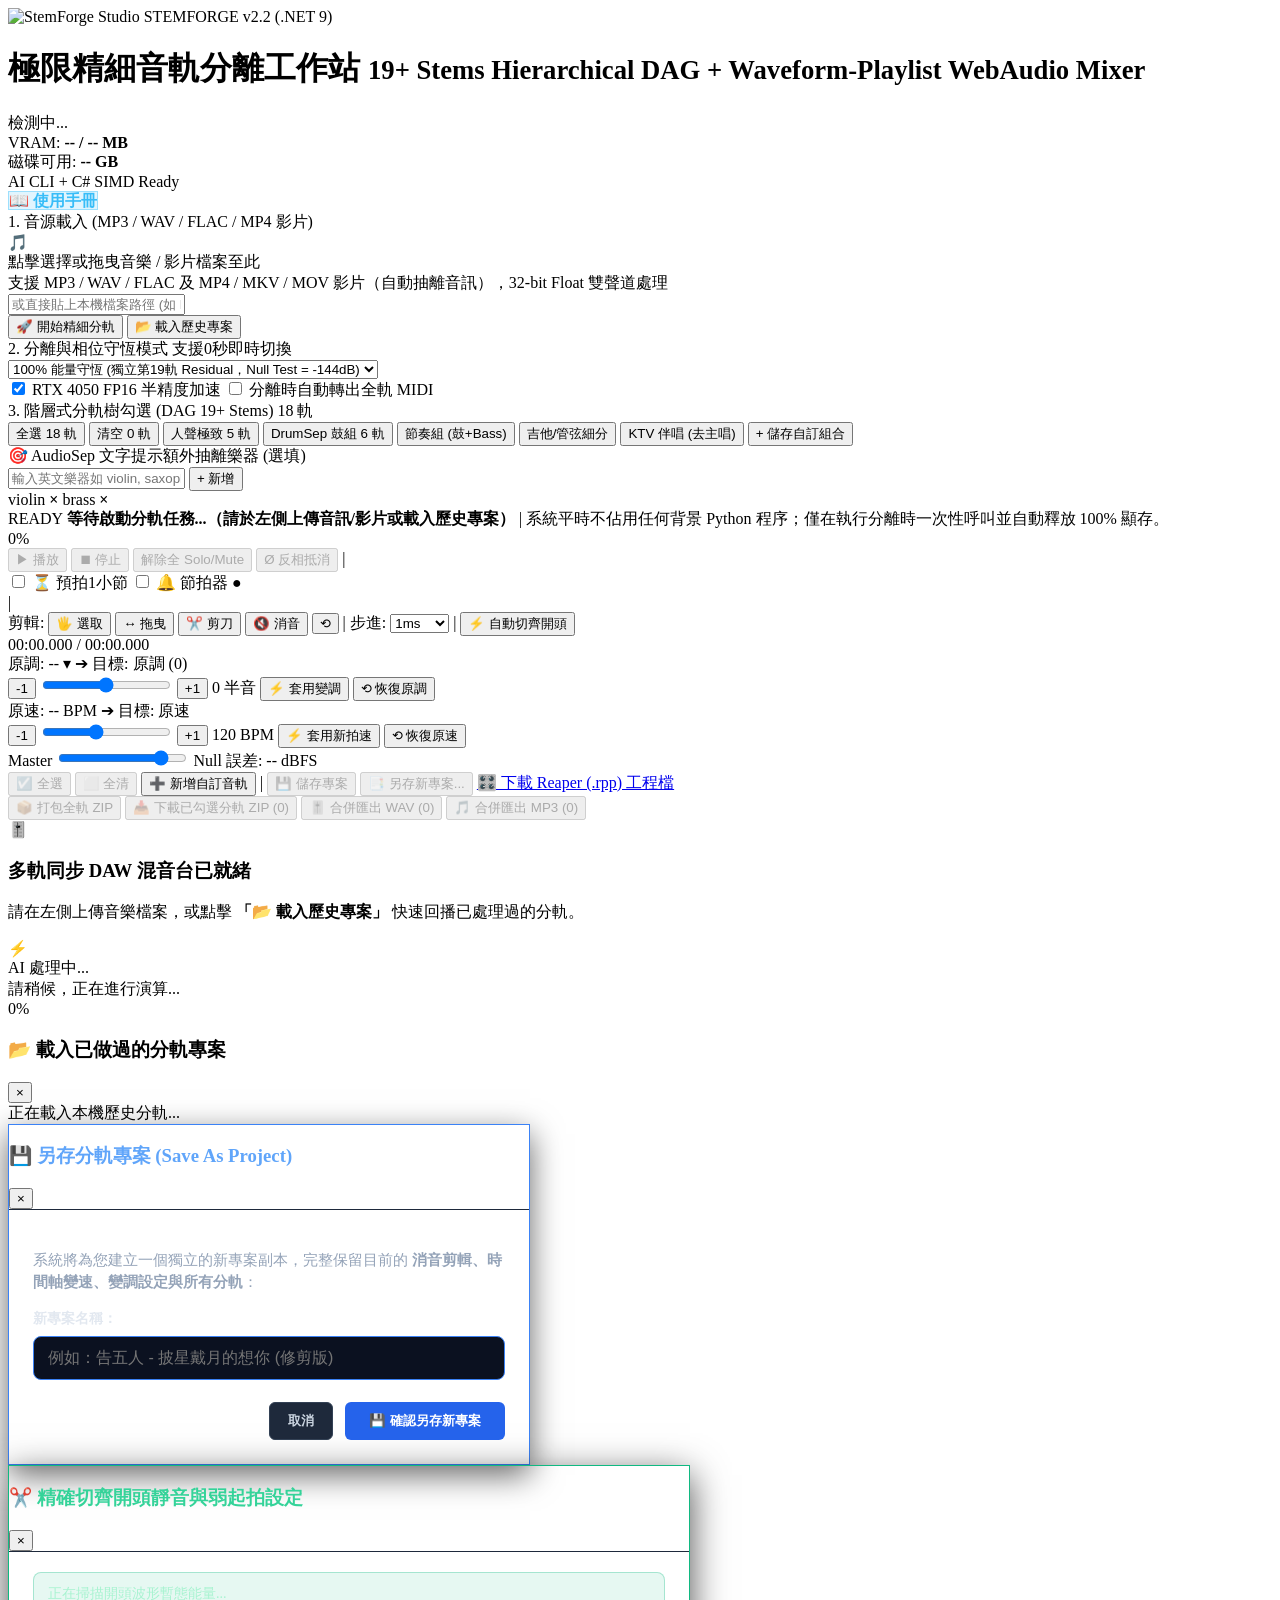
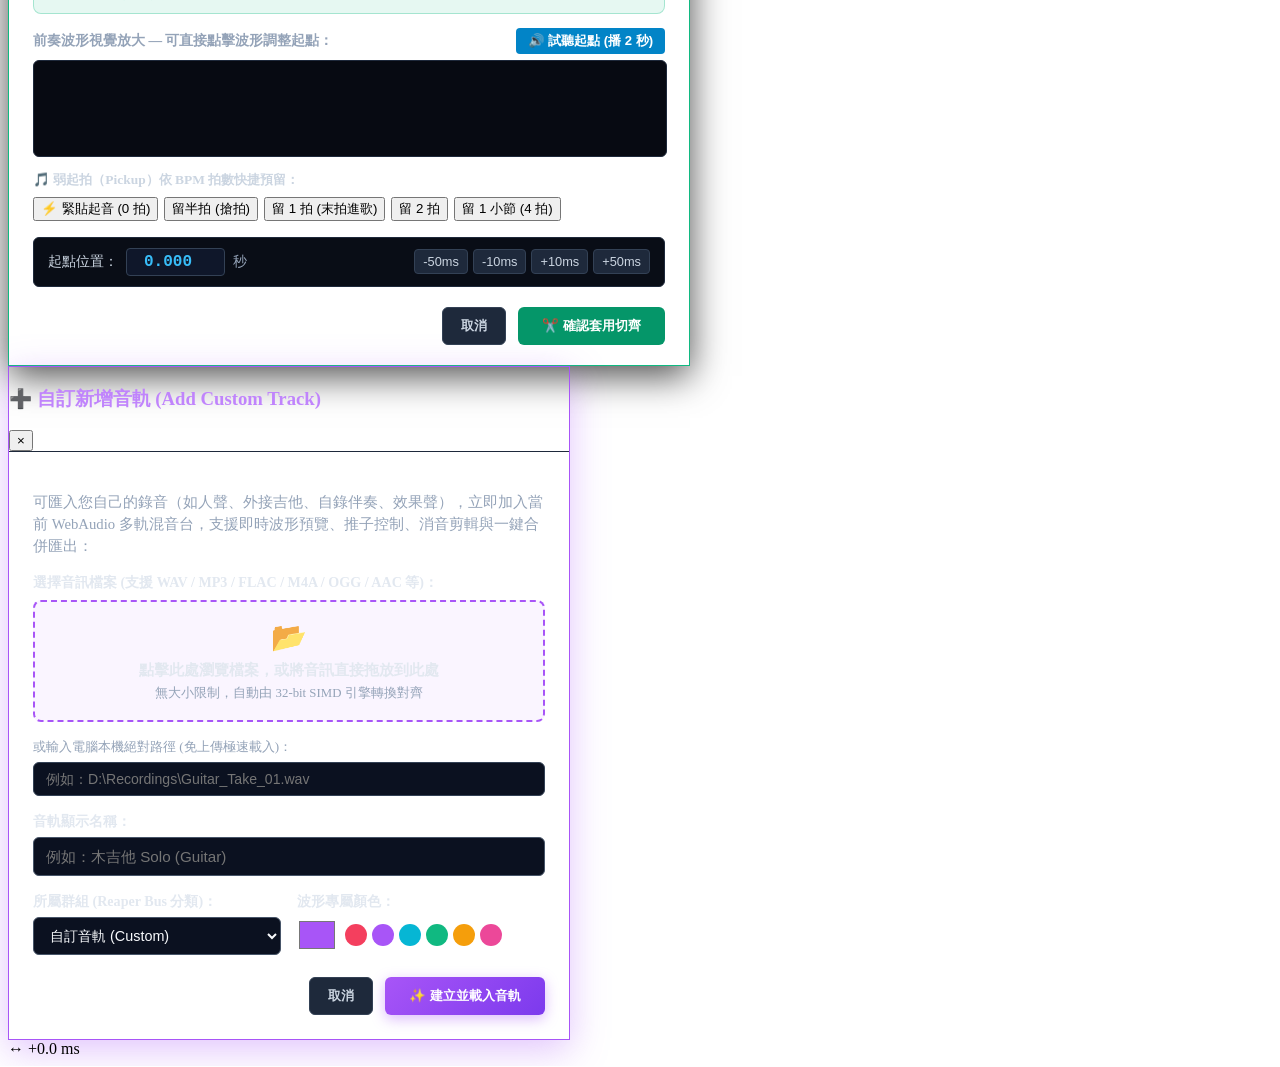
==== src/StemForge.Web/wwwroot/index.html @ b9e90809 "fix: resolve port 5188 conflict, safe disk restore for pitch/tempo shift, fix 25% decode deadlock an" ====
﻿<!DOCTYPE html>







<html lang="zh-Hant">







<head>
  <meta http-equiv="Cache-Control" content="no-cache, no-store, must-revalidate" />
  <meta http-equiv="Pragma" content="no-cache" />
  <meta http-equiv="Expires" content="0" />








  <meta charset="UTF-8" />







  <meta name="viewport" content="width=device-width, initial-scale=1.0" />







  <title>StemForge Studio — .NET 9 極限精細音軌分離與多軌同步混音工作站</title>







  <link rel="stylesheet" href="/css/daw.css?v=20261103_08" />







  <link rel="icon" type="image/x-icon" href="/favicon.ico?v=1" />







  <link rel="icon" type="image/png" sizes="32x32" href="/favicon.png?v=1" />







  <link rel="apple-touch-icon" href="/images/logo.png?v=1" />







  <script src="https://cdnjs.cloudflare.com/ajax/libs/microsoft-signalr/8.0.7/signalr.min.js"></script>







</head>







<body>







  <!-- 頂部系統與硬體狀態列 -->







  <header class="topbar">







    <div class="brand">







      <img src="/images/logo.png?v=1" alt="StemForge Studio" class="brand-logo" />







      <span class="brand-badge">STEMFORGE v2.2 (.NET 9)</span>







      <h1>極限精細音軌分離工作站 <small>19+ Stems Hierarchical DAG + Waveform-Playlist WebAudio Mixer</small></h1>







    </div>







    <div class="hw-badges" id="hwStatusContainer">







      <div class="hw-pill"><span class="dot green"></span><span id="gpuNameText">檢測中...</span></div>







      <div class="hw-pill">VRAM: <strong id="vramUsageText">-- / -- MB</strong></div>







      <div class="hw-pill">磁碟可用: <strong id="diskFreeText">-- GB</strong></div>







      <div class="hw-pill" id="engineModePill">AI CLI + C# SIMD Ready</div>







      <a href="/docs/USER_GUIDE.html" target="_blank" class="hw-pill" style="text-decoration: none; color: #38bdf8; background: rgba(56, 189, 248, 0.15); border: 1px solid rgba(56, 189, 248, 0.4); font-weight: 700; cursor: pointer;" title="在新分頁開啟完整使用手冊">📖 使用手冊</a>







    </div>







  </header>















  <div class="workspace-grid">







    <!-- 左側控制面板：音源輸入 + 模式選擇 + 19軌互動式分軌樹 -->







    <aside class="sidebar">







      <section class="panel-card">







        <div class="panel-title">1. 音源載入 (MP3 / WAV / FLAC / MP4 影片)</div>







        <div class="dropzone" id="dropzone">







          <input type="file" id="audioFileInput" accept=".mp3,.wav,.flac,.m4a,.ogg,.mp4,.mkv,.mov,.m4v,.webm" hidden />







          <div class="drop-icon">🎵</div>







          <div id="selectedFileLabel" class="drop-title">點擊選擇或拖曳音樂 / 影片檔案至此</div>







          <div class="drop-sub">支援 MP3 / WAV / FLAC 及 MP4 / MKV / MOV 影片（自動抽離音訊），32-bit Float 雙聲道處理</div>







        </div>















        <div class="local-path-box">







          <input type="text" id="localPathInput" placeholder="或直接貼上本機檔案路徑 (如 D:\music\song.mp3 或 video.mp4)" />







        </div>















        <!-- 🎧 音源即時試聽播放器 (Pre-listen Player) -->







        <div class="audio-preview-card" id="audioPreviewCard" style="display: none;">







          <div class="preview-header">







            <span class="preview-badge">🎧 音源試聽</span>







            <span class="preview-filename" id="previewFileName" title="預聽檔案名稱">--</span>







            <span class="preview-time" id="previewTimeText">00:00 / 00:00</span>







          </div>







          <div class="preview-controls">







            <button type="button" class="btn-preview-play" id="btnPreviewPlay" title="播放 / 暫停試聽">▶ 播放試聽</button>







            <input type="range" class="preview-scrubber" id="previewScrubber" min="0" max="100" step="0.1" value="0" title="拖曳時間軸進度" />







            <div class="preview-vol-wrap">







              <span class="preview-vol-icon" id="previewMuteIcon" title="點擊切換靜音">🔊</span>







              <input type="range" class="preview-vol" id="previewVolume" min="0" max="1" step="0.05" value="0.9" title="試聽音量" />







            </div>







          </div>







          <audio id="previewAudioElement" preload="metadata" style="display:none;"></audio>







        </div>















        <div class="action-row">







          <button class="btn btn-primary" id="btnStartSeparate">🚀 開始精細分軌</button>







          <button class="btn btn-secondary" id="btnOpenHistory" title="載入之前已完成分軌的歷史專案">📂 載入歷史專案</button>







        </div>







      </section>















      <section class="panel-card">







        <div class="panel-title">







          <span>2. 分離與相位守恆模式</span>







          <span class="badge-instant">支援0秒即時切換</span>







        </div>







        <select id="separationModeSelect" class="daw-select">







          <option value="BitAccurateResidual" selected>100% 能量守恆 (獨立第19軌 Residual，Null Test = -144dB)</option>







          <option value="BitAccurateProportional">100% 能量守恆 (殘差按能量比例回填各軌，無額外殘差軌)</option>







          <option value="PureIsolation">扒帶 / 抓譜模式 (Pure Isolation 軟閘門消除串音)</option>







          <option value="AiTrainingDry">AI 訓練 / 採樣模式 (極致去殘響 + 去底噪 + -1dBFS 正規化)</option>







        </select>















        <div class="options-grid">







          <label class="chk-label"><input type="checkbox" id="chkFp16" checked /> RTX 4050 FP16 半精度加速</label>







          <label class="chk-label"><input type="checkbox" id="chkAutoMidi" /> 分離時自動轉出全軌 MIDI</label>







        </div>







      </section>















      <section class="panel-card tree-card">







        <div class="panel-title">







          <span>3. 階層式分軌樹勾選 (DAG 19+ Stems)</span>







          <span id="selectedCountBadge" class="count-pill">18 軌</span>







        </div>







        <div class="preset-btns" id="presetBtnsContainer">







          <button class="btn-xs" data-preset="all">全選 18 軌</button>







          <button class="btn-xs" data-preset="none">清空 0 軌</button>







          <button class="btn-xs" data-preset="vocals">人聲極致 5 軌</button>







          <button class="btn-xs" data-preset="drums">DrumSep 鼓組 6 軌</button>







          <button class="btn-xs" data-preset="rhythm">節奏組 (鼓+Bass)</button>







          <button class="btn-xs" data-preset="inst">吉他/管弦細分</button>







          <button class="btn-xs" data-preset="karaoke">KTV 伴唱 (去主唱)</button>







          <button class="btn-xs btn-add" id="btnSaveCustomPreset" title="將目前勾選的音軌組合儲存為你自己的預設按鈕">+ 儲存自訂組合</button>







        </div>















        <div id="dagTreeContainer" class="dag-tree-list"></div>















        <!-- AudioSep 自然語言指定樂器抽離 -->







        <div class="audiosep-box">







          <div class="sub-label">🎯 AudioSep 文字提示額外抽離樂器 (選填)</div>







          <div class="prompt-input-row">







            <input type="text" id="promptInput" placeholder="輸入英文樂器如 violin, saxophone, flute..." />







            <button class="btn-xs btn-add" id="btnAddPrompt">+ 新增</button>







          </div>







          <div class="prompt-tags" id="promptTagsContainer">







            <span class="prompt-chip" data-prompt="violin">violin <b class="rm-chip">×</b></span>







            <span class="prompt-chip" data-prompt="brass">brass <b class="rm-chip">×</b></span>







          </div>







        </div>







      </section>







    </aside>















    <!-- 右側主控台：進度監控 + Master Transport + 多軌同步 DAW 混音器 -->







    <main class="main-stage">







      <!-- 即時進度與節點快取狀態列 -->







      <!-- 即時進度與節點快取狀態列（超緊湊頂部指示條，高度僅 22px） -->







      <section class="progress-banner" id="progressBanner">







        <div class="progress-header">







          <div class="progress-info-line">







            <span class="stage-tag" id="progressStageTag">READY</span>







            <strong id="progressTitleText">等待啟動分軌任務...（請於左側上傳音訊/影片或載入歷史專案）</strong>







            <span class="progress-sub-divider">|</span>







            <span class="progress-sub" id="progressSubText">系統平時不佔用任何背景 Python 程序；僅在執行分離時一次性呼叫並自動釋放 100% 顯存。</span>







          </div>







          <span class="pct-num" id="progressPctText">0%</span>







        </div>







        <div class="progress-track">







          <div class="progress-fill" id="progressBarFill" style="width: 0%"></div>







        </div>







      </section>















      <!-- DAW 多軌同步混音控制器 (Master Transport & Null Test) - 完美平衡 3 行專業佈局 (寬度控制在 950px 內，絕不跑出螢幕) -->







      <section class="transport-bar">

        <!-- 第 1 行：走帶播放 + 節拍器預拍 + ✂️ 片段剪輯 + ⚡ 自動切齊開頭 + 時間碼 (全行精確控制在 980px 內，安全不溢出) -->

        <div class="transport-row transport-row-primary">

          <div class="transport-group-left">

            <button class="t-btn t-play" id="btnPlayPause" disabled>▶ 播放</button>

            <button class="t-btn" id="btnStop" disabled>⏹ 停止</button>

            <button class="t-btn" id="btnSoloClear" disabled title="一鍵解除所有分軌的 Solo 獨奏與 Mute 靜音狀態">解除全 Solo/Mute</button>

            <button class="t-btn t-nulltest" id="btnNullTest" disabled title="將所有分軌總和與原始母帶反相 (-180°) 疊加播放，驗證 100% 能量守恆與殘差">

              Ø 反相抵消

            </button>



            <span class="toolbar-sep">|</span>



            <!-- 🔔 節拍器與預拍一小節控制組 (Metronome & Count-in) -->

            <div class="metronome-control-box" id="metronomeControlBox">

              <label class="metro-toggle-label" title="播放前先空 1 小節（4 拍預備拍），第一拍高音重音，抓準節奏再切入音樂">

                <input type="checkbox" id="chkCountIn" />

                <span>⏳ 預拍1小節</span>

              </label>

              <select id="selCountInPickup" class="metro-select" title="弱起拍進歌點：設定音樂在預備小節的第幾拍進場發聲" style="display: none;">

                <option value="0">🎯 第 1 拍 (正拍)</option>

                <option value="0.5">🎵 倒數半拍 (搶拍)</option>

                <option value="1">🎵 第 4 拍</option>

                <option value="2">🎵 第 3 拍</option>

              </select>

              <label class="metro-toggle-label" title="播放時依照歌曲 BPM 速度同步敲打節拍器">

                <input type="checkbox" id="chkMetronome" />

                <span>🔔 節拍器</span>

              </label>

              <span class="metro-beat-indicator" id="metroBeatIndicator" title="節拍器對拍閃爍燈">●</span>

            </div>



            <span class="toolbar-sep">|</span>



            <!-- ✂️ 片段剪輯與編曲工具箱 + ⚡ 自動切齊開頭 (超顯眼亮綠色，保證 100% 完整可見) -->

            <div class="edit-tools-panel" id="editToolsPanel">

              <span class="tools-label">剪輯:</span>

              <button class="edit-tool-btn active" id="btnToolPointer" title="一般選取/跳轉播放模式 (快速鍵: 1)">🖐️ 選取</button>

              <button class="edit-tool-btn" id="btnToolDrag" title="拖曳平移對齊模式：在波形上按住左右拖曳即可自由滑動對齊節奏 (快速鍵: 2)">↔️ 拖曳</button>

              <button class="edit-tool-btn" id="btnToolScissors" title="剪刀模式：在任何波形上點擊即可切開片段 (快速鍵: 3)">✂️ 剪刀</button>

              <button class="edit-tool-btn" id="btnToolMute" title="片段消音模式：點擊片段即可局部消音/恢復 (快速鍵: 4)">🔇 消音</button>

              <button class="edit-tool-btn btn-tool-reset" id="btnResetClips" title="還原所有分軌之裁切片段與平移">⟲</button>

              <span class="toolbar-sep">|</span>

              <label class="nudge-step-label" title="設定音軌 ◀ / ▶ 按鈕微調步進量 (可選 0.5ms ~ 50ms)">

                <span>步進:</span>

                <select id="selNudgeStep" class="nudge-step-select">

                  <option value="0.0005">0.5ms</option>

                  <option value="0.001" selected>1ms</option>

                  <option value="0.002">2ms</option>

                  <option value="0.005">5ms</option>

                  <option value="0.010">10ms</option>

                  <option value="0.020">20ms</option>

                  <option value="0.050">50ms</option>

                </select>

              </label>

              <span class="toolbar-sep">|</span>

              <button class="edit-tool-btn btn-tool-trim" id="btnAutoTrimSilence" title="AI 自動偵測開頭無音訊靜音，智慧對齊第 1 拍（自動識別弱起拍/半拍起音）">⚡ 自動切齊開頭</button>

              <button class="edit-tool-btn btn-tool-reset" id="btnResetTrim" style="display: none;" title="恢復原始開頭位置">⟲ 恢復原點</button>

            </div>

          </div>



          <!-- 右側：時間碼 -->

          <div class="timecode-box">

            <span id="currentTimeText">00:00.000</span>

            <span class="sep">/</span>

            <span id="totalTimeText">00:00.000</span>

          </div>

        </div>



        <!-- 第 2 行：AI 變調 + AI 變速 + Master 總音量與 Null 誤差 (全行寬度緊湊優化在 960px 內，絕不切邊) -->

        <div class="transport-row transport-row-tuning">
          <!-- 左側：AI 神經變調控制組 -->
          <div class="pitch-shift-panel" id="pitchShiftPanel">
            <div class="pitch-key-info">
              <div style="position: relative; display: inline-flex; align-items: center;">
                <span class="pitch-badge-orig" id="detectedKeyBadge" title="點擊直接修改原調（以大調為主）" style="cursor: pointer; display: inline-flex; align-items: center; gap: 4px; user-select: none;">原調: -- ▾</span>
                <select id="keyOverrideSelect" style="position: absolute; left: 0; top: 0; width: 100%; height: 100%; opacity: 0; cursor: pointer; z-index: 10;" title="點擊選擇原調 (以大調為主)">
                  <option value="" disabled selected>-- 選擇原調 --</option>
                  <optgroup label="🎵 常用大調 (Major)">
                    <option value="C Major|C 大調 (C Major)">C 大調 (C Major)</option>
                    <option value="C# Major|C# / Db 大調 (C# Major)">C# / Db 大調</option>
                    <option value="D Major|D 大調 (D Major)">D 大調 (D Major)</option>
                    <option value="D# Major|D# / Eb 大調 (Eb Major)">D# / Eb 大調</option>
                    <option value="E Major|E 大調 (E Major)">E 大調 (E Major)</option>
                    <option value="F Major|F 大調 (F Major)">F 大調 (F Major)</option>
                    <option value="F# Major|F# / Gb 大調 (F# Major)">F# / Gb 大調</option>
                    <option value="G Major|G 大調 (G Major)">G 大調 (G Major)</option>
                    <option value="G# Major|G# / Ab 大調 (Ab Major)">G# / Ab 大調</option>
                    <option value="A Major|A 大調 (A Major)">A 大調 (A Major)</option>
                    <option value="A# Major|A# / Bb 大調 (Bb Major)">A# / Bb 大調</option>
                    <option value="B Major|B 大調 (B Major)">B 大調 (B Major)</option>
                  </optgroup>
                  <optgroup label="🎼 小調 (Minor)">
                    <option value="A Minor|A 小調 (A Minor)">A 小調 (A Minor)</option>
                    <option value="E Minor|E 小調 (E Minor)">E 小調 (E Minor)</option>
                    <option value="B Minor|B 小調 (B Minor)">B 小調 (B Minor)</option>
                    <option value="F# Minor|F# 小調 (F# Minor)">F# 小調 (F# Minor)</option>
                    <option value="C# Minor|C# 小調 (C# Minor)">C# 小調 (C# Minor)</option>
                    <option value="G# Minor|G# 小調 (G# Minor)">G# 小調 (G# Minor)</option>
                    <option value="D# Minor|D# 小調 (D# Minor)">D# 小調 (D# Minor)</option>
                    <option value="D Minor|D 小調 (D Minor)">D 小調 (D Minor)</option>
                    <option value="G Minor|G 小調 (G Minor)">G 小調 (G Minor)</option>
                    <option value="C Minor|C 小調 (C Minor)">C 小調 (C Minor)</option>
                    <option value="F Minor|F 小調 (F Minor)">F 小調 (F Minor)</option>
                    <option value="A# Minor|A# / Bb 小調 (Bb Minor)">A# / Bb 小調</option>
                  </optgroup>
                </select>
              </div>
              <span class="pitch-arrow">➔</span>
              <span class="pitch-badge-target" id="targetKeyBadge" title="當前變調目標調性">目標: 原調 (0)</span>
            </div>
            <div class="pitch-controls-row">
              <button class="pitch-step-btn" id="btnPitchDown" title="降 1 個半音">-1</button>
              <input type="range" id="pitchShiftSlider" min="-6" max="6" step="1" value="0" title="升降 Key (±6 半音)" />
              <button class="pitch-step-btn" id="btnPitchUp" title="升 1 個半音">+1</button>
              <span class="pitch-value-label" id="pitchValueLabel">0 半音</span>
              <button class="btn-xs btn-pitch-apply" id="btnApplyPitch" title="確定並執行神經變調">⚡ 套用變調</button>
              <button class="btn-xs btn-pitch-reset" id="btnResetPitch" title="一鍵重設回原調 (0 半音)">⟲ 恢復原調</button>
            </div>
          </div>

          <!-- 中間：AI 時間軸拍速控制組 (居中對稱，呼應第 1 行工具箱) -->
          <div class="tempo-panel" id="tempoPanel">
            <div class="tempo-info">
              <span class="tempo-badge-orig" id="detectedBpmBadge" title="點擊修改歌曲原速 BPM (將同步更新時間軸與 Reaper 節拍網格)" style="cursor: pointer; display: inline-flex; align-items: center; gap: 4px; user-select: none;">原速: -- BPM</span>
              <span class="tempo-arrow">➔</span>
              <span class="tempo-badge-target" id="targetBpmBadge" title="當前目標拍速">目標: 原速</span>
            </div>
            <div class="tempo-controls-row">
              <button class="tempo-step-btn" id="btnTempoDown" title="減少 1 BPM">-1</button>
              <input type="range" id="tempoSlider" min="50" max="220" step="1" value="120" title="調整拍速 (BPM)" />
              <button class="tempo-step-btn" id="btnTempoUp" title="增加 1 BPM">+1</button>
              <span class="tempo-value-label" id="tempoValueLabel">120 BPM</span>
              <button class="btn-xs btn-tempo-apply" id="btnApplyTempo" title="確定並執行 21 軌無損時間軸變速">⚡ 套用新拍速</button>
              <button class="btn-xs btn-tempo-reset" id="btnResetTempo" title="一鍵重設回原速">⟲ 恢復原速</button>
            </div>
          </div>

          <!-- 右側：Master 推子與 Null 誤差 (安全預留超寬裕空間，絕對不跑出邊界) -->
          <div class="master-fader-box">
            <label>Master</label>
            <input type="range" id="masterVolumeSlider" min="0" max="1.2" step="0.01" value="1.0" />
            <span id="nullCancellationBadge" class="null-badge" title="所有分軌相加與原曲的最大相位誤差">Null 誤差: -- dBFS</span>
          </div>
        </div>

        <!-- 第 3 行：工程管理與多軌匯出 (兩端對齊，均衡大氣) -->
        <div class="transport-row transport-row-export export-actions">
          <div class="export-group-left">
            <button class="btn btn-select-toggle" id="btnSelectAllTracks" disabled title="一鍵打勾選取全部音軌">☑️ 全選</button>
            <button class="btn btn-select-toggle" id="btnClearAllTracks" disabled title="一鍵清空所有音軌勾選">⬜ 全清</button>
            <button class="btn btn-add-custom-track" id="btnAddCustomTrack" title="自訂新增音軌 (可上傳 WAV / MP3 / FLAC / M4A 或錄音檔加入此混音專案)">➕ 新增自訂音軌</button>
            <span class="toolbar-sep">|</span>
            <button class="btn btn-save" id="btnSaveProject" disabled title="直接儲存當前專案之消音與剪輯狀態 (快速鍵: Ctrl + S)">💾 儲存專案</button>
            <button class="btn btn-save-as" id="btnSaveAsProject" disabled title="將當前工程另存為全新專案副本">📑 另存新專案...</button>
            <a class="btn btn-reaper disabled" id="btnDownloadRpp" href="#" download>🎛️ 下載 Reaper (.rpp) 工程檔</a>
          </div>
          <div class="export-group-right">
            <button class="btn btn-zip" id="btnExportZip" disabled title="打包下載全部分軌">📦 打包全軌 ZIP</button>
            <button class="btn btn-zip btn-zip-selected" id="btnExportSelectedZip" disabled title="僅打包勾選的分軌 WAV 檔">📥 下載已勾選分軌 ZIP (<span id="selectedTracksCountText">0</span>)</button>
            <button class="btn btn-mixdown btn-mixdown-wav" id="btnExportMixdownWav" disabled title="將已勾選的所有分軌即時混音為無損 32-bit Float WAV 下載">🎚️ 合併匯出 WAV (<span id="mixdownWavCountText">0</span>)</button>
            <button class="btn btn-mixdown btn-mixdown-mp3" id="btnExportMixdownMp3" disabled title="將已勾選的所有分軌即時混音為 320kbps MP3 下載">🎵 合併匯出 MP3 (<span id="mixdownMp3CountText">0</span>)</button>
          </div>
        </div>
      </section>















      <!-- 全域時間軸進度拖曳條 -->







      <div class="timeline-scrubber" id="timelineScrubber">







        <div class="scrubber-progress" id="scrubberProgress" style="width: 0%"></div>







        <div class="scrubber-head" id="scrubberHead" style="left: 0%"></div>







      </div>















      <!-- 多軌同步混音台列表 (Channel Strips + Canvas Waveforms) -->







      <section class="mixer-wrapper" id="mixerWrapper">







        <section class="mixer-tracks-container" id="mixerTracksContainer">







          <div class="empty-mixer-state">







            <div class="empty-icon">🎚️</div>







            <h3>多軌同步 DAW 混音台已就緒</h3>







            <p>請在左側上傳音樂檔案，或點擊 <strong>「📂 載入歷史專案」</strong> 快速回播已處理過的分軌。</p>







          </div>







        </section>















        <!-- 處理中半透明變暗遮罩層 (Busy Overlay) -->







        <div class="mixer-busy-overlay" id="mixerBusyOverlay">







          <div class="busy-card">







            <div class="busy-spinner-wrap">







              <div class="busy-spinner-glow"></div>







              <div class="busy-spinner-ring"></div>







              <div class="busy-spinner-icon" id="busySpinnerIcon">⚡</div>







            </div>







            <div class="busy-title" id="busyOverlayTitle">AI 處理中...</div>







            <div class="busy-sub" id="busyOverlaySub">請稍候，正在進行演算...</div>







            <div class="busy-track">







              <div class="busy-fill" id="busyOverlayFill" style="width: 0%"></div>







            </div>







            <div class="busy-pct-text" id="busyOverlayPct">0%</div>







          </div>







        </div>







      </section>







    </main>







  </div>















  <!-- 歷史專案彈出視窗 Modal -->







  <div class="history-modal" id="historyModal">







    <div class="history-modal-content">







      <div class="history-modal-header">







        <h3>📂 載入已做過的分軌專案</h3>







        <button class="btn-close" id="btnCloseHistory">&times;</button>







      </div>







      <div class="history-list" id="historyListContainer">







        <div class="empty-history-text">正在載入本機歷史分軌...</div>







      </div>







    </div>







  </div>















  <!-- 另存專案彈窗 (Save As Project Modal) -->







  <div class="history-modal" id="saveAsModal">







    <div class="history-modal-content" style="max-width: 520px; border: 1px solid #3b82f6; box-shadow: 0 10px 30px rgba(0,0,0,0.6);">







      <div class="history-modal-header" style="border-bottom: 1px solid #1e293b;">







        <h3 style="color: #60a5fa; display: flex; align-items: center; gap: 8px;">💾 另存分軌專案 (Save As Project)</h3>







        <button class="btn-close" id="btnCloseSaveAs">&times;</button>







      </div>







      <div style="padding: 24px;">







        <p style="color: #94a3b8; font-size: 0.92rem; line-height: 1.5; margin-bottom: 16px;">







          系統將為您建立一個獨立的新專案副本，完整保留目前的 <strong>消音剪輯、時間軸變速、變調設定與所有分軌</strong>：







        </p>







        <div style="margin-bottom: 22px;">







          <label style="display:block; color:#e2e8f0; font-size:0.88rem; font-weight:700; margin-bottom:8px;">新專案名稱：</label>







          <input type="text" id="saveAsProjectNameInput" class="form-input" style="width:100%; box-sizing:border-box; background:#0b1120; border:1px solid #3b82f6; color:#f8fafc; padding:12px 14px; border-radius:8px; font-size:1rem; outline:none;" placeholder="例如：告五人 - 披星戴月的想你 (修剪版)" />







        </div>







        <div style="display:flex; justify-content:flex-end; gap:12px;">







          <button class="btn" id="btnCancelSaveAs" style="background:#1e293b; color:#cbd5e1; border:1px solid #334155; padding:9px 18px; border-radius:6px; cursor:pointer; font-weight:600;">取消</button>







          <button class="btn btn-primary" id="btnConfirmSaveAs" style="background:#2563eb; color:#fff; border:none; padding:9px 24px; border-radius:6px; font-weight:700; cursor:pointer;">💾 確認另存新專案</button>







        </div>







      </div>







    </div>







  </div>















  <!-- ✂️ AI 自動切齊開頭靜音彈窗 (Auto Trim Silence Modal) -->







  <div class="history-modal" id="trimSilenceModal">







    <div class="history-modal-content" style="max-width: 680px; border: 1px solid #10b981; box-shadow: 0 10px 35px rgba(0,0,0,0.7);">







      <div class="history-modal-header" style="border-bottom: 1px solid #1e293b;">







        <h3 style="color: #34d399; display: flex; align-items: center; gap: 8px;">✂️ 精確切齊開頭靜音與弱起拍設定</h3>







        <button class="btn-close" id="btnCloseTrimSilence">&times;</button>







      </div>







      <div style="padding: 20px 24px;">







        <div id="trimDetectInfo" style="background: rgba(16, 185, 129, 0.1); border: 1px solid rgba(16, 185, 129, 0.3); border-radius: 8px; padding: 10px 14px; color: #a7f3d0; font-size: 0.88rem; margin-bottom: 14px; line-height: 1.45;">







          正在掃描開頭波形暫態能量...







        </div>















        <!-- 視覺化波形放大區間與可拖曳起點游標 -->







        <div style="margin-bottom: 14px;">







          <div style="display: flex; justify-content: space-between; align-items: center; margin-bottom: 6px;">







            <span id="trimWaveformHeaderLabel" style="font-size: 0.85rem; color: #94a3b8; font-weight: 600;">前奏波形視覺放大 — 可直接點擊波形調整起點：</span>







            <button type="button" class="btn" id="btnAuditionTrim" style="background: #0284c7; color: #fff; border: none; padding: 4px 12px; border-radius: 4px; font-size: 0.82rem; font-weight: 700; cursor: pointer;">🔊 試聽起點 (播 2 秒)</button>







          </div>







          <div style="position: relative; width: 100%; height: 95px; background: #070a12; border: 1px solid #1e293b; border-radius: 6px; overflow: hidden;">







            <canvas id="trimWaveformCanvas" height="95" style="width: 100%; height: 100%; display: block; cursor: crosshair;"></canvas>







          </div>







        </div>















        <!-- 弱起小節拍數快捷預留 -->







        <div style="margin-bottom: 16px;">







          <div style="font-size: 0.84rem; color: #cbd5e1; font-weight: 700; margin-bottom: 8px;">🎵 弱起拍（Pickup）依 BPM 拍數快捷預留：</div>







          <div style="display: flex; gap: 6px; flex-wrap: wrap;" id="trimPresetButtons">







            <button type="button" class="trim-preset-btn active" data-preset="tight">⚡ 緊貼起音 (0 拍)</button>







            <button type="button" class="trim-preset-btn" data-preset="half">留半拍 (搶拍)</button>







            <button type="button" class="trim-preset-btn" data-preset="1beat">留 1 拍 (末拍進歌)</button>







            <button type="button" class="trim-preset-btn" data-preset="2beats">留 2 拍</button>







            <button type="button" class="trim-preset-btn" data-preset="1bar">留 1 小節 (4 拍)</button>







          </div>







        </div>















        <!-- 毫秒級精確微調控制列 -->







        <div style="background: #090d16; border: 1px solid #1e293b; border-radius: 6px; padding: 10px 14px; display: flex; justify-content: space-between; align-items: center; margin-bottom: 20px;">







          <div style="display: flex; align-items: center; gap: 8px;">







            <span style="font-size: 0.88rem; color: #cbd5e1;">起點位置：</span>







            <input type="number" id="trimManualInput" step="0.005" min="0" max="120" style="width: 85px; background: #0f172a; border: 1px solid #334155; color: #38bdf8; font-family: Consolas, monospace; font-size: 1rem; font-weight: 700; padding: 4px 6px; border-radius: 4px; text-align: center; outline: none;" value="0.000" />







            <span style="font-size: 0.88rem; color: #94a3b8;">秒</span>







          </div>















          <div style="display: flex; align-items: center; gap: 5px;">







            <button type="button" class="btn" id="btnNudgeTrimM50" style="background:#1e293b; color:#cbd5e1; border:1px solid #334155; padding:4px 8px; border-radius:4px; font-size:0.8rem; cursor:pointer;" title="起點左移 50 毫秒">-50ms</button>







            <button type="button" class="btn" id="btnNudgeTrimM10" style="background:#1e293b; color:#cbd5e1; border:1px solid #334155; padding:4px 8px; border-radius:4px; font-size:0.8rem; cursor:pointer;" title="起點左移 10 毫秒">-10ms</button>







            <button type="button" class="btn" id="btnNudgeTrimP10" style="background:#1e293b; color:#cbd5e1; border:1px solid #334155; padding:4px 8px; border-radius:4px; font-size:0.8rem; cursor:pointer;" title="起點右移 10 毫秒">+10ms</button>







            <button type="button" class="btn" id="btnNudgeTrimP50" style="background:#1e293b; color:#cbd5e1; border:1px solid #334155; padding:4px 8px; border-radius:4px; font-size:0.8rem; cursor:pointer;" title="起點右移 50 毫秒">+50ms</button>







          </div>







        </div>















        <div style="display:flex; justify-content:flex-end; gap:12px;">







          <button class="btn" id="btnCancelTrimSilence" style="background:#1e293b; color:#cbd5e1; border:1px solid #334155; padding:9px 18px; border-radius:6px; cursor:pointer; font-weight:600;">取消</button>







          <button class="btn btn-primary" id="btnConfirmTrimSilence" style="background:#059669; color:#fff; border:none; padding:9px 24px; border-radius:6px; font-weight:700; cursor:pointer;">✂️ 確認套用切齊</button>







        </div>







      </div>







    </div>







  </div>















    <!-- ➕ 自訂新增音軌彈窗 (Add Custom Track Modal) -->







  <div class="history-modal" id="customTrackModal">







    <div class="history-modal-content" style="max-width: 560px; border: 1px solid #a855f7; box-shadow: 0 10px 35px rgba(168,85,247,0.35);">







      <div class="history-modal-header" style="border-bottom: 1px solid #1e293b;">







        <h3 style="color: #c084fc; display: flex; align-items: center; gap: 8px;">➕ 自訂新增音軌 (Add Custom Track)</h3>







        <button class="btn-close" id="btnCloseCustomTrack">&times;</button>







      </div>







      <div style="padding: 24px;">







        <div id="customTrackProjectHint" style="display:none; color:#c084fc; font-size:0.85rem; margin-bottom:12px; background:rgba(168,85,247,0.12); padding:8px 12px; border-radius:6px; border:1px solid rgba(168,85,247,0.3);"></div>







        <p style="color: #94a3b8; font-size: 0.92rem; line-height: 1.5; margin-bottom: 16px;">







          可匯入您自己的錄音（如人聲、外接吉他、自錄伴奏、效果聲），立即加入當前 WebAudio 多軌混音台，支援即時波形預覽、推子控制、消音剪輯與一鍵合併匯出：







        </p>















        <!-- 檔案選擇區域 -->







        <div style="margin-bottom: 16px;">







          <label style="display:block; color:#e2e8f0; font-size:0.88rem; font-weight:700; margin-bottom:8px;">選擇音訊檔案 (支援 WAV / MP3 / FLAC / M4A / OGG / AAC 等)：</label>







          <div id="customTrackDropzone" style="border: 2px dashed #a855f7; border-radius: 8px; padding: 18px; text-align: center; background: rgba(168,85,247,0.06); cursor: pointer; transition: all 0.2s;">







            <div style="font-size: 1.8rem; margin-bottom: 6px;">📂</div>







            <div id="customTrackFileLabel" style="color: #e2e8f0; font-weight: 600; font-size: 0.95rem;">點擊此處瀏覽檔案，或將音訊直接拖放到此處</div>







            <div style="color: #94a3b8; font-size: 0.8rem; margin-top: 4px;">無大小限制，自動由 32-bit SIMD 引擎轉換對齊</div>







          </div>







          <input type="file" id="customTrackFileInput" accept="audio/*,.wav,.mp3,.flac,.m4a,.ogg,.aac" style="display:none;" />







        </div>















        <!-- 本機檔案路徑 (可選) -->







        <div style="margin-bottom: 16px;">







          <label style="display:block; color:#94a3b8; font-size:0.82rem; margin-bottom:6px;">或輸入電腦本機絕對路徑 (免上傳極速載入)：</label>







          <input type="text" id="customTrackLocalPathInput" class="form-input" style="width:100%; box-sizing:border-box; background:#0b1120; border:1px solid #334155; color:#cbd5e1; padding:8px 12px; border-radius:6px; font-size:0.88rem; outline:none;" placeholder="例如：D:\Recordings\Guitar_Take_01.wav" />







        </div>















        <!-- 音軌名稱 -->







        <div style="margin-bottom: 16px;">







          <label style="display:block; color:#e2e8f0; font-size:0.88rem; font-weight:700; margin-bottom:6px;">音軌顯示名稱：</label>







          <input type="text" id="customTrackNameInput" class="form-input" style="width:100%; box-sizing:border-box; background:#0b1120; border:1px solid #475569; color:#f8fafc; padding:10px 12px; border-radius:6px; font-size:0.95rem; outline:none;" placeholder="例如：木吉他 Solo (Guitar)" />







        </div>















        <div style="display: flex; gap: 16px; margin-bottom: 22px;">







          <!-- 分類 -->







          <div style="flex: 1;">







            <label style="display:block; color:#e2e8f0; font-size:0.88rem; font-weight:700; margin-bottom:6px;">所屬群組 (Reaper Bus 分類)：</label>







            <select id="customTrackCategorySelect" style="width:100%; background:#0b1120; border:1px solid #475569; color:#f8fafc; padding:9px 12px; border-radius:6px; font-size:0.9rem; outline:none;">







              <option value="自訂音軌" selected>自訂音軌 (Custom)</option>







              <option value="Vocals">人聲組 (Vocals)</option>







              <option value="Guitars">吉他組 (Guitars)</option>







              <option value="Keys">鍵盤組 (Keys/Piano)</option>







              <option value="Bass">貝斯組 (Bass)</option>







              <option value="Drums">鼓組 (Drums)</option>







              <option value="Other Tracks">其他音軌 (Other Tracks)</option>







            </select>







          </div>















          <!-- 配色挑選 -->







          <div style="flex: 1;">







            <label style="display:block; color:#e2e8f0; font-size:0.88rem; font-weight:700; margin-bottom:6px;">波形專屬顏色：</label>







            <div style="display:flex; align-items:center; gap:8px;">







              <input type="color" id="customTrackColorInput" value="#a855f7" style="width:40px; height:36px; padding:0; border:none; border-radius:6px; cursor:pointer; background:transparent;" />







              <div class="custom-color-presets" style="display:flex; gap:5px;">







                <span class="color-dot" data-color="#f43f5e" style="background:#f43f5e; width:22px; height:22px; border-radius:50%; cursor:pointer; display:inline-block;"></span>







                <span class="color-dot" data-color="#a855f7" style="background:#a855f7; width:22px; height:22px; border-radius:50%; cursor:pointer; display:inline-block;"></span>







                <span class="color-dot" data-color="#06b6d4" style="background:#06b6d4; width:22px; height:22px; border-radius:50%; cursor:pointer; display:inline-block;"></span>







                <span class="color-dot" data-color="#10b981" style="background:#10b981; width:22px; height:22px; border-radius:50%; cursor:pointer; display:inline-block;"></span>







                <span class="color-dot" data-color="#f59e0b" style="background:#f59e0b; width:22px; height:22px; border-radius:50%; cursor:pointer; display:inline-block;"></span>







                <span class="color-dot" data-color="#ec4899" style="background:#ec4899; width:22px; height:22px; border-radius:50%; cursor:pointer; display:inline-block;"></span>







              </div>







            </div>







          </div>







        </div>















        <div style="display:flex; justify-content:flex-end; gap:12px;">







          <button class="btn" id="btnCancelCustomTrack" style="background:#1e293b; color:#cbd5e1; border:1px solid #334155; padding:9px 18px; border-radius:6px; cursor:pointer; font-weight:600;">取消</button>







          <button class="btn btn-primary" id="btnConfirmCustomTrack" style="background:linear-gradient(135deg, #a855f7, #7c3aed); color:#fff; border:none; padding:9px 24px; border-radius:6px; font-weight:700; cursor:pointer; box-shadow:0 4px 14px rgba(168,85,247,0.4);">✨ 建立並載入音軌</button>







        </div>







      </div>







    </div>







  </div>















  <script src="/js/webaudio-daw.js?v=20261103_08"></script>















  <div id="dragOffsetBadge" class="drag-offset-badge">↔️ +0.0 ms</div>







</body>







</html>
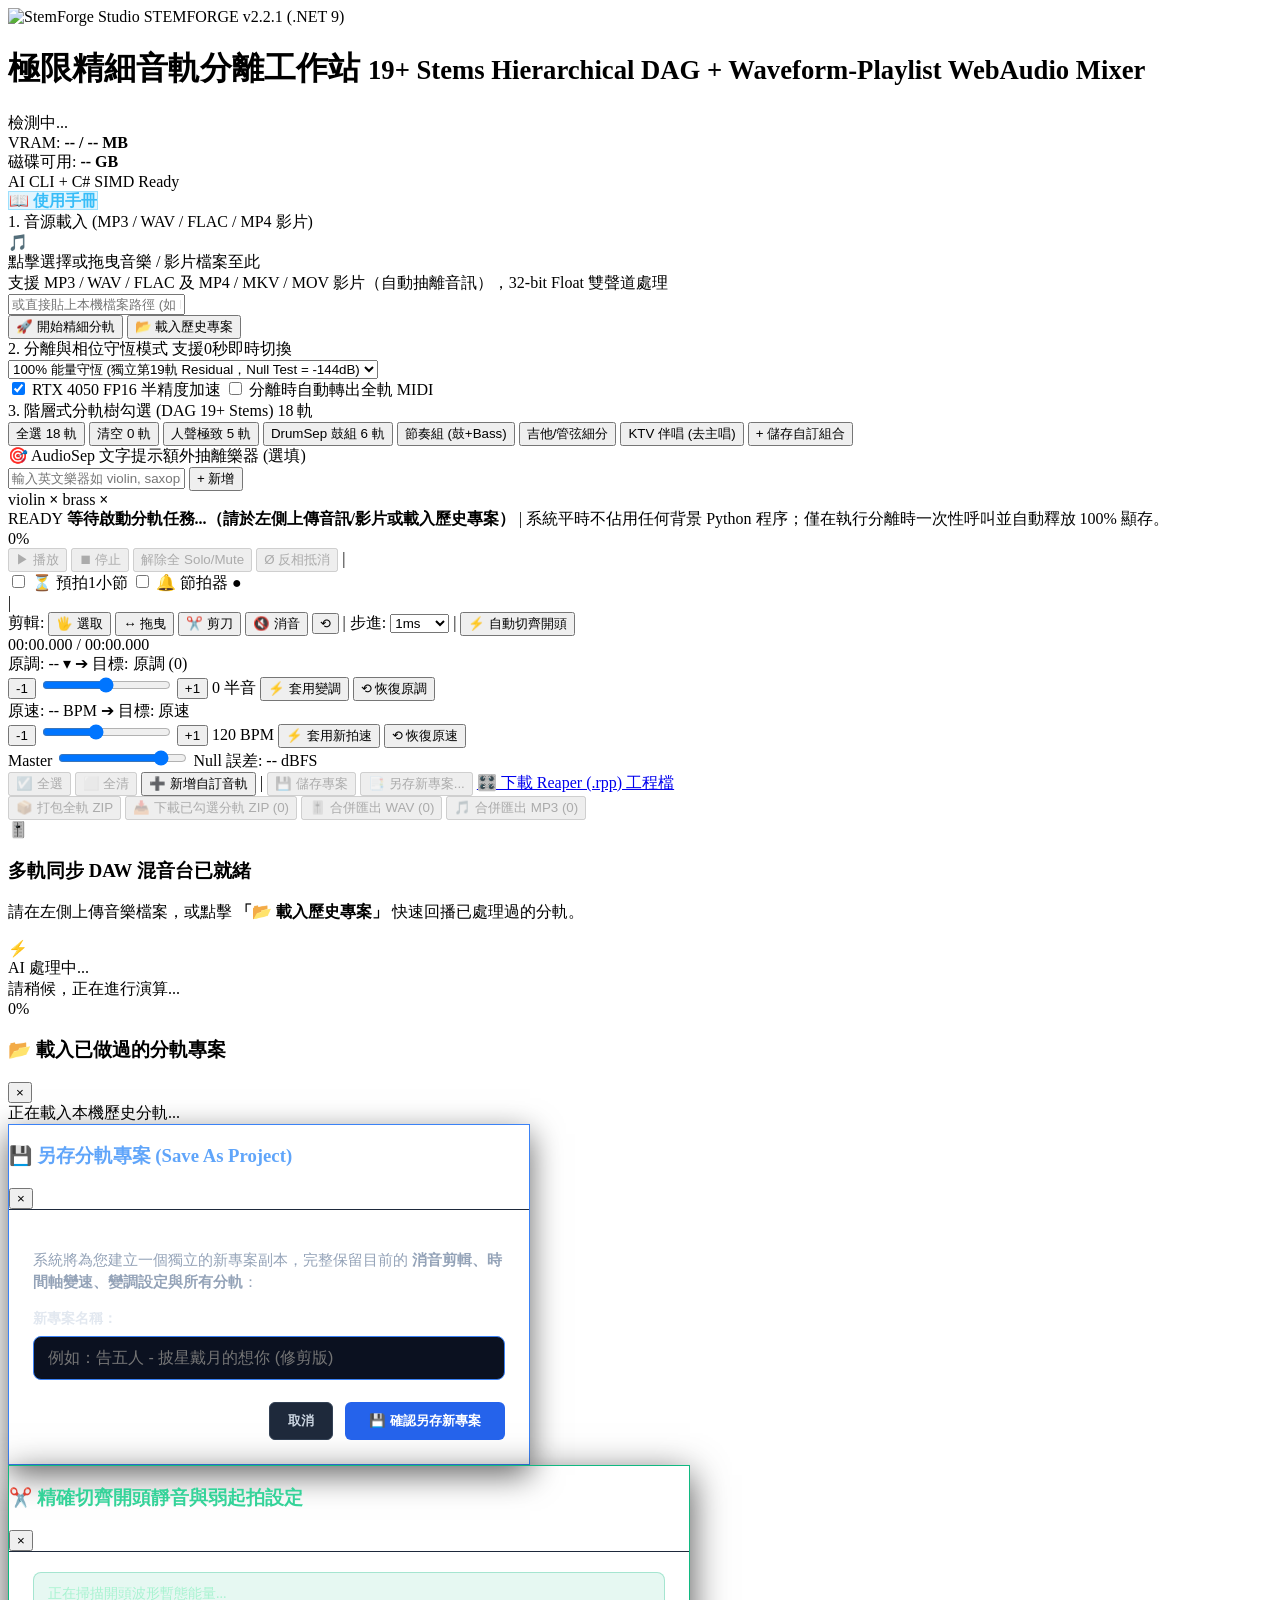
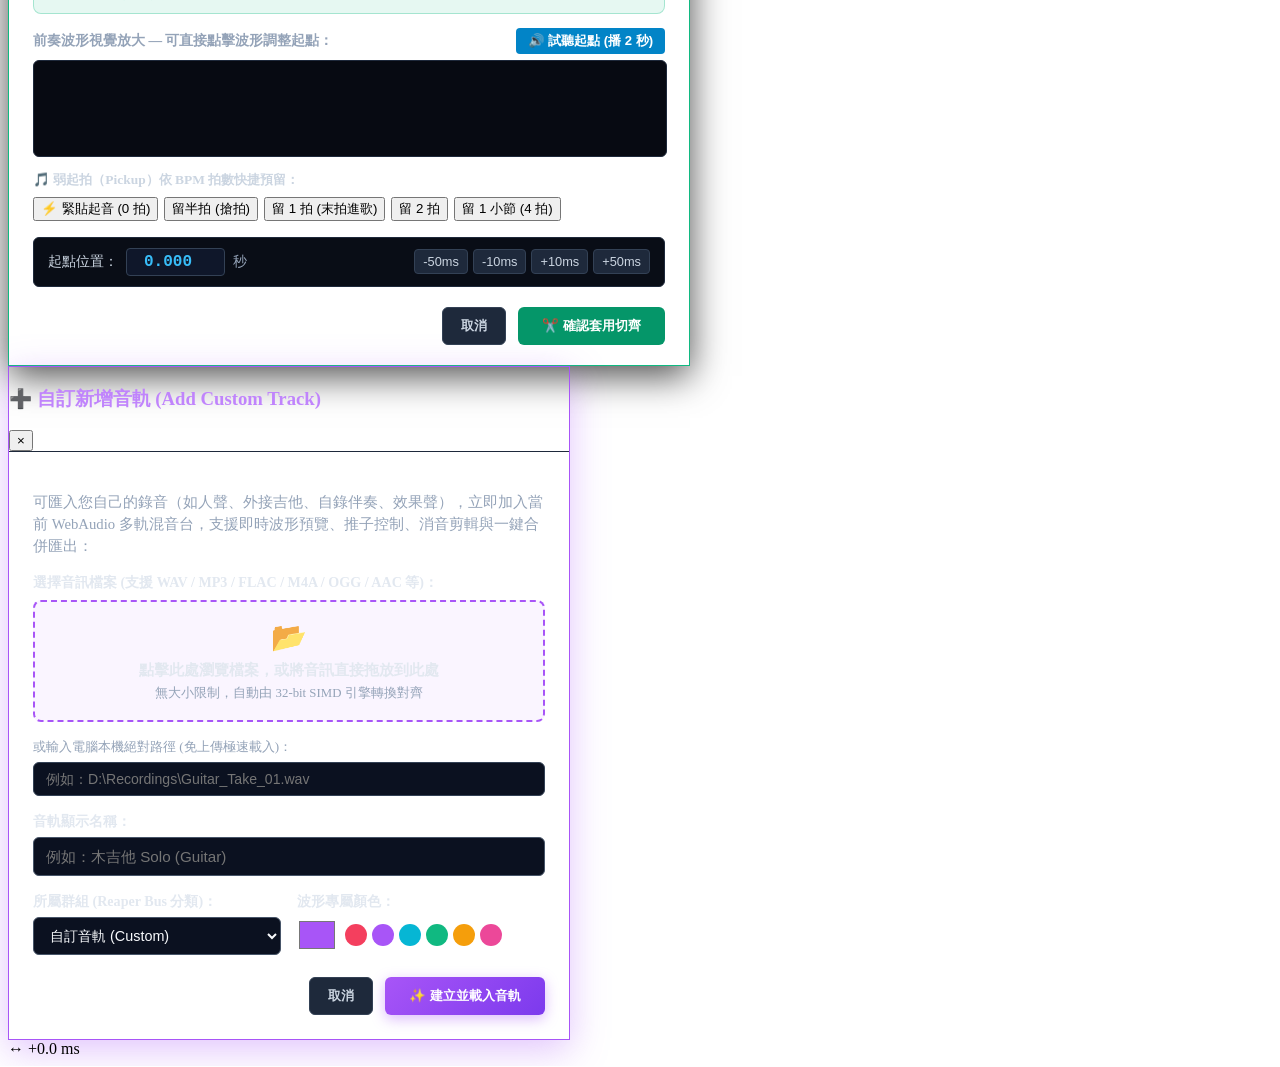
==== commit 2009581b: "chore(release): bump version to v2.2.1 and remove private COPYANDRUN.bat from git tracking" ====
--- a/src/StemForge.Web/wwwroot/index.html
+++ b/src/StemForge.Web/wwwroot/index.html
@@ -1,4 +1,4 @@
-﻿<!DOCTYPE html>
+<!DOCTYPE html>
 
 
 
@@ -50,7 +50,7 @@
 
 
 
-  <link rel="stylesheet" href="/css/daw.css?v=20261103_08" />
+  <link rel="stylesheet" href="/css/daw.css?v=20261109_04" />
 
 
 
@@ -138,7 +138,7 @@
 
 
 
-      <span class="brand-badge">STEMFORGE v2.2 (.NET 9)</span>
+      <span class="brand-badge">STEMFORGE v2.2.1 (.NET 9)</span>
 
 
 
@@ -3028,7 +3028,7 @@
 
 
 
-  <script src="/js/webaudio-daw.js?v=20261103_08"></script>
+  <script src="/js/webaudio-daw.js?v=20261109_04"></script>
 
 
 
